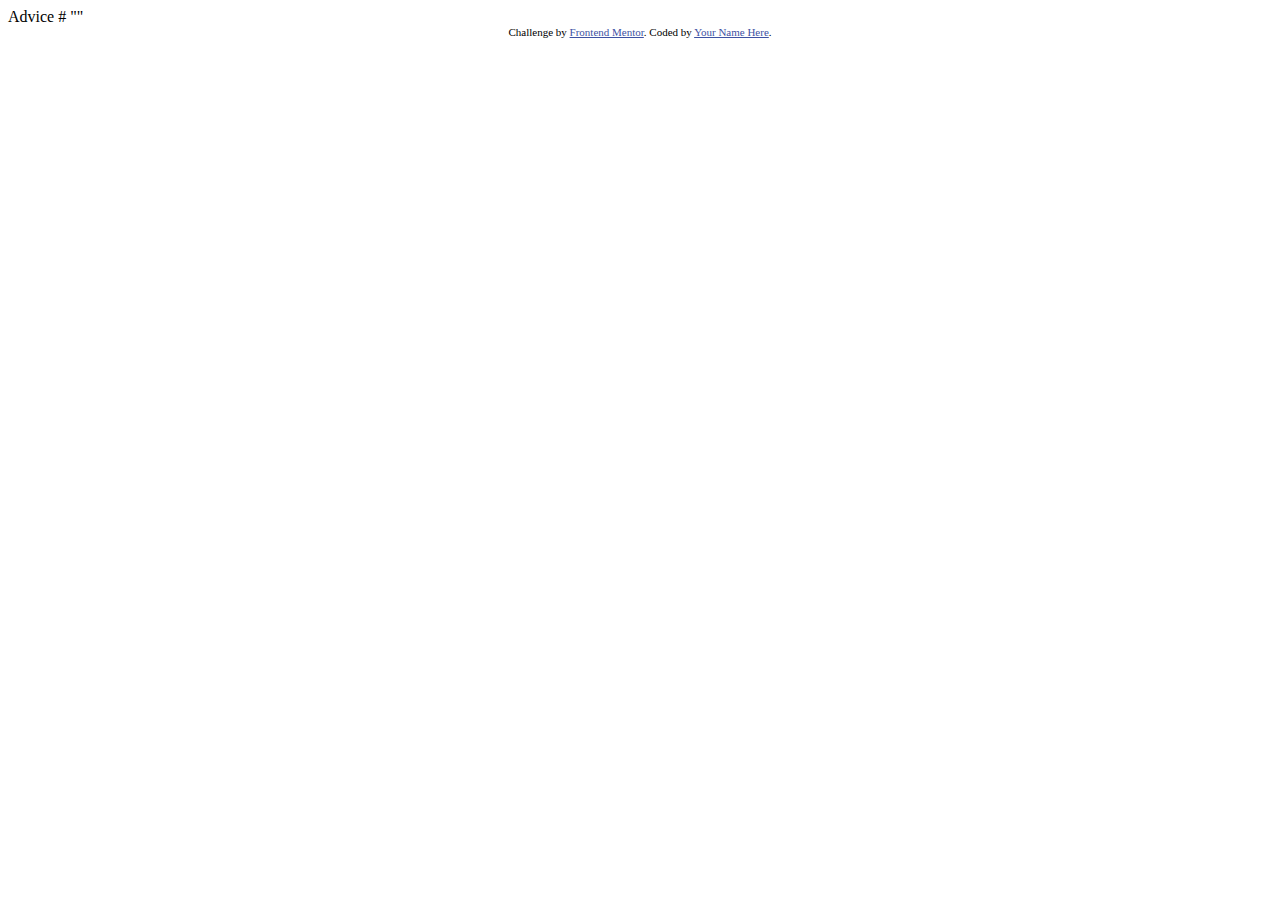
==== index.html @ 410a2a21 "add new files" ====
<!DOCTYPE html>
<html lang="en">
<head>
  <meta charset="UTF-8">
  <meta name="viewport" content="width=device-width, initial-scale=1.0"> <!-- displays site properly based on user's device -->

  <link rel="icon" type="image/png" sizes="32x32" href="./images/favicon-32x32.png">
  
  <title>Frontend Mentor | Advice generator app</title>

  <!-- Feel free to remove these styles or customise in your own stylesheet 👍 -->
  <style>
    .attribution { font-size: 11px; text-align: center; }
    .attribution a { color: hsl(228, 45%, 44%); }
  </style>
</head>
<body>

  Advice #<!-- Advice ID goes here -->

  "<!-- Advice text goes here -->"
  
  <div class="attribution">
    Challenge by <a href="https://www.frontendmentor.io?ref=challenge" target="_blank">Frontend Mentor</a>. 
    Coded by <a href="#">Your Name Here</a>.
  </div>
</body>
</html>
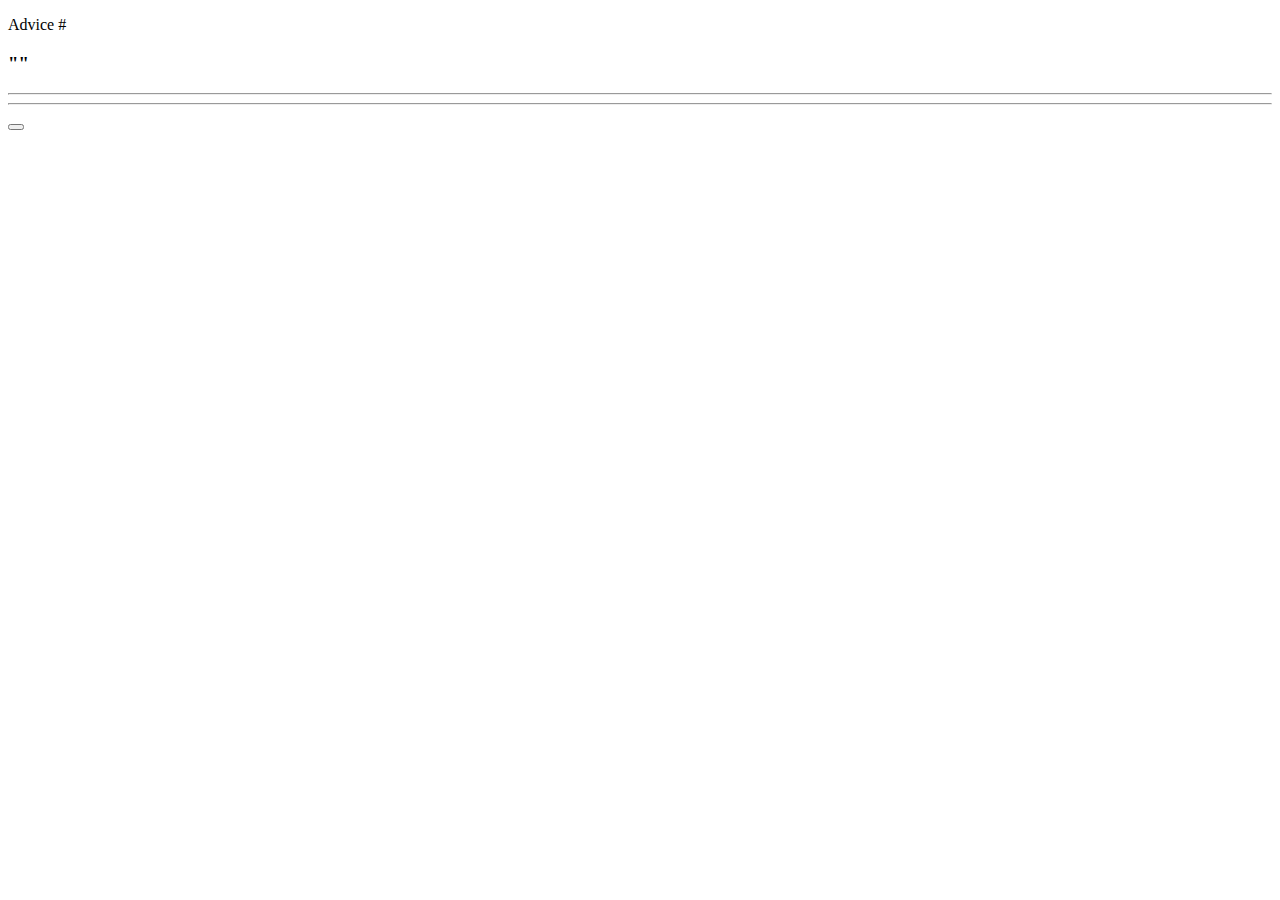
==== commit d33372f1: "Initial commit" ====
--- a/index.html
+++ b/index.html
@@ -2,27 +2,28 @@
 <html lang="en">
 <head>
   <meta charset="UTF-8">
-  <meta name="viewport" content="width=device-width, initial-scale=1.0"> <!-- displays site properly based on user's device -->
+  <meta name="viewport" content="width=device-width, initial-scale=1.0">
 
   <link rel="icon" type="image/png" sizes="32x32" href="./images/favicon-32x32.png">
   
-  <title>Frontend Mentor | Advice generator app</title>
+  <title>Advice generator app</title>
 
-  <!-- Feel free to remove these styles or customise in your own stylesheet 👍 -->
-  <style>
-    .attribution { font-size: 11px; text-align: center; }
-    .attribution a { color: hsl(228, 45%, 44%); }
-  </style>
+  <link rel="stylesheet" href="style.css">
+
 </head>
 <body>
 
-  Advice #<!-- Advice ID goes here -->
+  <div id="container">
+    <p>Advice #<!-- Advice ID goes here --></p>
 
-  "<!-- Advice text goes here -->"
-  
-  <div class="attribution">
-    Challenge by <a href="https://www.frontendmentor.io?ref=challenge" target="_blank">Frontend Mentor</a>. 
-    Coded by <a href="#">Your Name Here</a>.
+    <h3>"<!-- Advice text goes here -->"</h3>
+
+    <hr><!-- first half --><!-- icon --><hr><!-- second half -->
+
+    <button type="button" title="Advice generator"><!-- icon --></button>
   </div>
+
+  <script src="script.js"></script>
+
 </body>
 </html>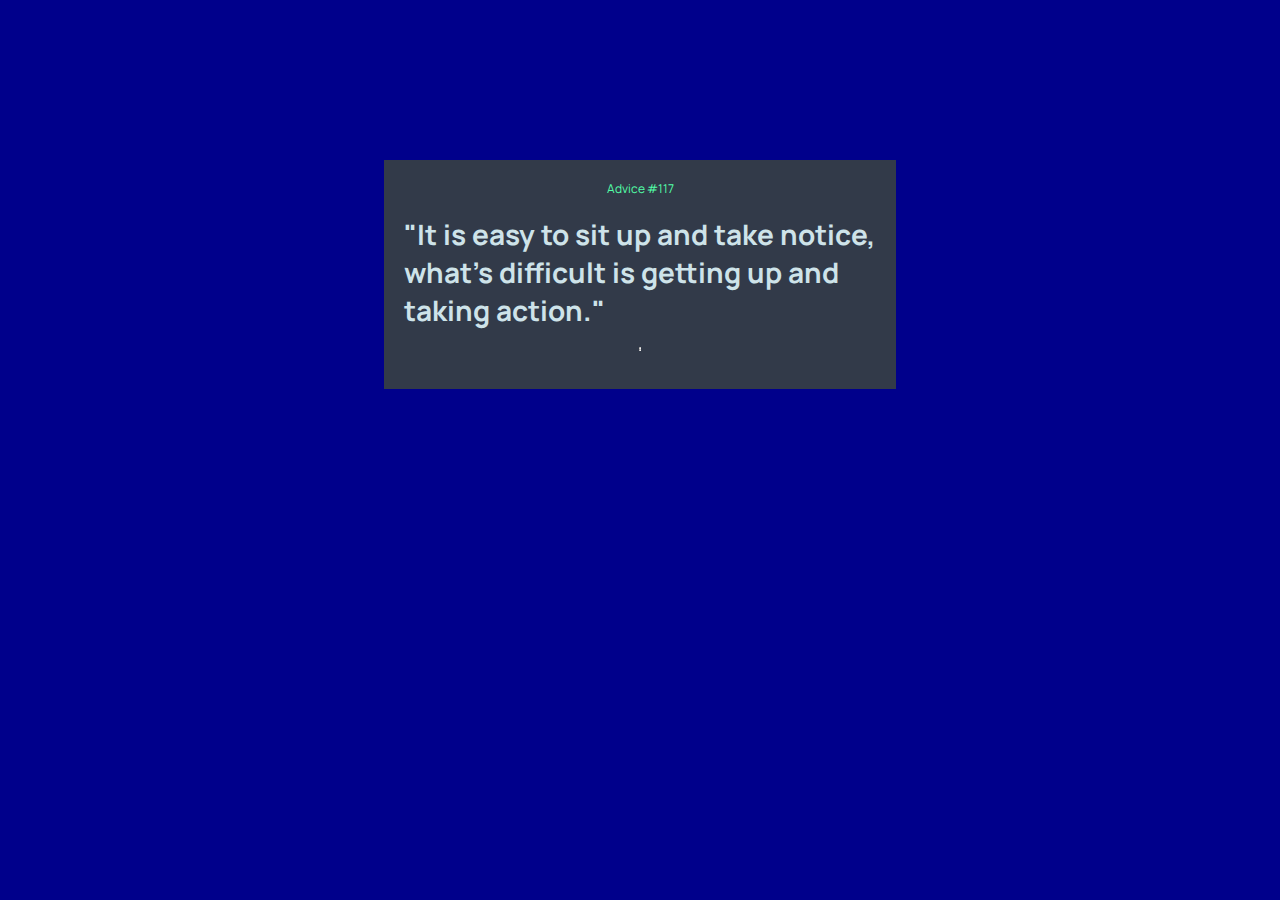
==== commit 75d2f2e1: "." ====
--- a/index.html
+++ b/index.html
@@ -1,29 +1,44 @@
 <!DOCTYPE html>
 <html lang="en">
+
 <head>
   <meta charset="UTF-8">
   <meta name="viewport" content="width=device-width, initial-scale=1.0">
 
   <link rel="icon" type="image/png" sizes="32x32" href="./images/favicon-32x32.png">
-  
+
   <title>Advice generator app</title>
 
   <link rel="stylesheet" href="style.css">
 
 </head>
+
 <body>
 
   <div id="container">
-    <p>Advice #<!-- Advice ID goes here --></p>
+    <p>Advice #117</p>
 
-    <h3>"<!-- Advice text goes here -->"</h3>
+    <br>
 
-    <hr><!-- first half --><!-- icon --><hr><!-- second half -->
+    <h3>"It is easy to sit up and take notice, what's difficult is getting up and taking action."</h3>
 
-    <button type="button" title="Advice generator"><!-- icon --></button>
+    <br>
+
+    <div id="pause-icon">
+      <hr id="first-half">
+      <i class="fa-solid fa-pause"></i>
+      <hr id="second-half">
+    </div>
+
+    <br>
+
+    <div id="Generate-button">
+      <i class="fa-solid fa-dice-five"></i>
+    </div>
   </div>
 
   <script src="script.js"></script>
 
 </body>
+
 </html>--- a/style.css
+++ b/style.css
@@ -0,0 +1,46 @@
+@import url('https://fonts.googleapis.com/css2?family=Manrope:wght@200..800&display=swap');
+
+* {
+    margin: 0;
+    padding: 0;
+    box-sizing: border-box;
+}
+
+:root {
+    --light-cyan: hsl(193, 38%, 86%);
+    --neon-green: hsl(150, 100%, 66%);
+    --grayish-blue: hsl(217, 19%, 38%);
+    --dark-grayish-blue: hsl(217, 19%, 24%);
+    --dark-blue: hsl(218, 23%, 16%);
+}
+
+body {
+    background-color: darkblue;
+}
+
+#container {
+    width: 40%;
+    margin: auto;
+    padding: 20px;
+    background-color: var(--dark-grayish-blue);
+    margin-top: 10rem;
+    margin-bottom: 10rem;
+    display: flex;
+    flex-direction: column;
+    justify-content: center;
+    align-items: center;
+}
+
+#container p {
+    font-family: 'Manrope', 'Times New Roman', Times, serif;
+    color: var(--neon-green);
+    font-size: 12px;
+}
+
+#container h3 {
+    font-size: 28px;
+    color: var(--light-cyan);
+    font-family: 'Manrope', 'Times New Roman', Times, serif;
+    margin: 0;
+    padding: 0;
+}